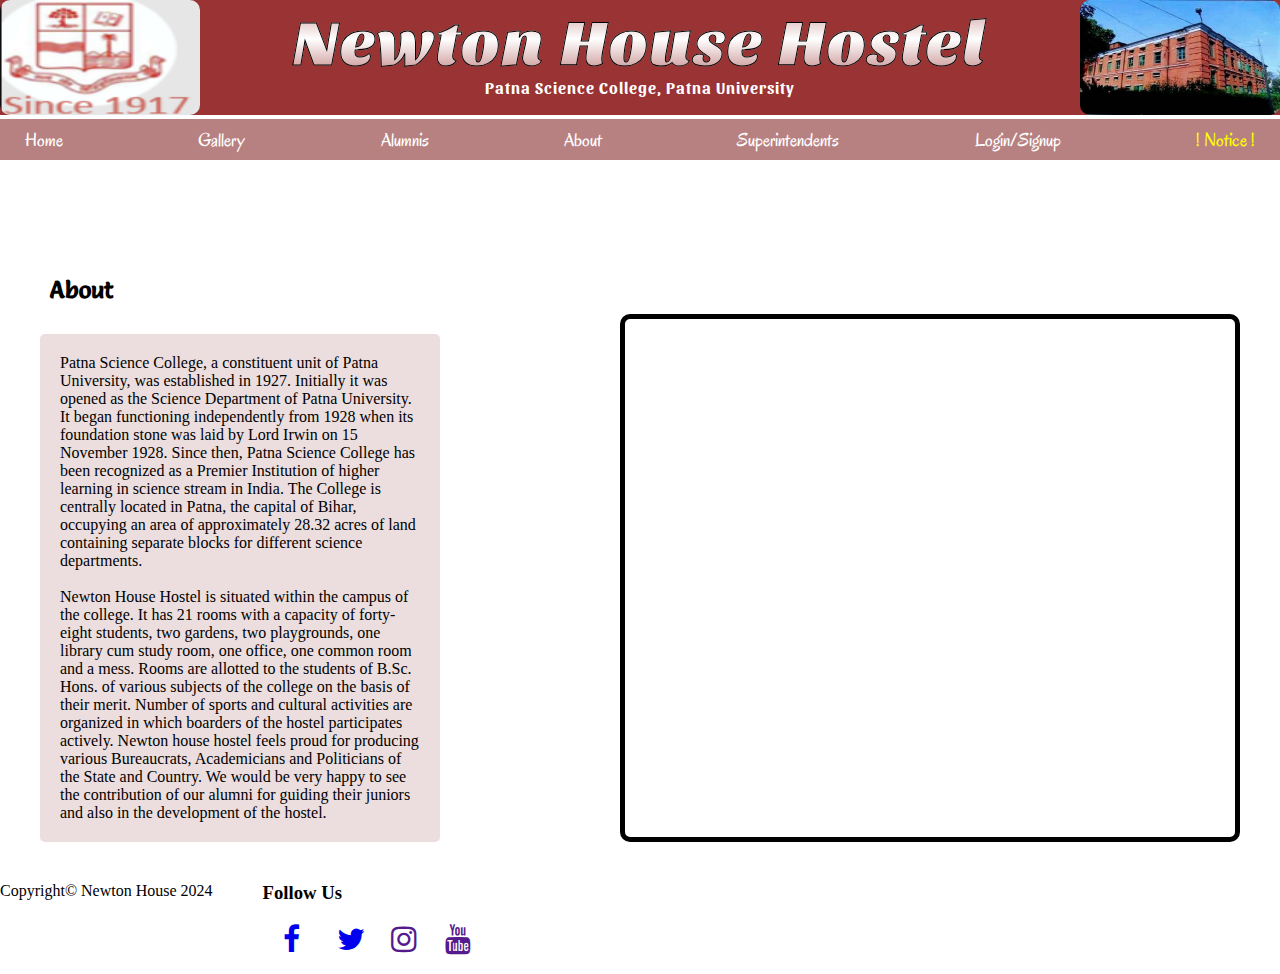
==== about.html @ 5949ee18 "Add files via upload" ====
<!DOCTYPE html>
<html lang="en">
<head>
    <meta charset="UTF-8">
    <meta name="viewport" content="width=device-width, initial-scale=1.0">
    <title>Newton House | About</title>
    <link rel="preconnect" href="https://fonts.googleapis.com">
    <link rel="preconnect" href="https://fonts.gstatic.com" crossorigin>
    <link href="https://fonts.googleapis.com/css2?family=Oregano&family=Sansita:ital,wght@1,900&display=swap" rel="stylesheet">
    <link href="https://fonts.googleapis.com/css2?family=Salsa&display=swap" rel="stylesheet">
    <link rel="stylesheet" href="https://cdnjs.cloudflare.com/ajax/libs/font-awesome/4.7.0/css/font-awesome.min.css">
    <link rel="stylesheet" href="about.css">
</head>
<body>
  <header>
    <div class="header">
      <nav class="nav">
      <div>
        <img src="PU Logo.png" width="200px" height="115px" class="image">
      </div>
      <div>
        <h1>Newton House Hostel</h1>
        <h4>Patna Science College, Patna University</h4>
      </div>
      <div>
        <img src="NH Logo.jpg" width="200px" height="115px" class="image">
      </div>
      
    </nav> 
    <nav>
      <div class="menu" id="navbar">
        <li style="list-style-type: none;">
          <ul>
            <a href="index.html">Home</a>
            <a href="gallery.html">Gallery</a>
            <a href="alumni.html">Alumnis</a>
            <a href="about.html">About</a>
            <a href="supt.html">Superintendents</a>
            <a href="login.html">Login/Signup</a>
            <a id="notice" href="notice.html">! Notice !</a>
            
          </ul>
        </li>
      </div>
    </nav> </div></header>

    <div class="content">
      <h2>About</h2>
      <div id="map">
      <p>P</b>atna Science College, a constituent unit of Patna University, was established in 1927. Initially it was opened as the Science Department of Patna University. It began functioning independently from 1928 when its foundation stone was laid by Lord Irwin on 15 November 1928. Since then, Patna Science College has been recognized as a Premier Institution of higher learning in science stream in India. The College is centrally located in Patna, the capital of Bihar, occupying an area of approximately 28.32 acres of land containing separate blocks for different science departments. <br> <br>
      Newton House Hostel is situated within the campus of the college. It has 21 rooms with a capacity of forty-eight students, two gardens, two playgrounds, one library cum study room, one office, one common room and a mess. Rooms are allotted to the students of B.Sc. Hons. of various subjects of the college on the basis of their merit. Number of sports and cultural activities are organized in which boarders of the hostel participates actively. Newton house hostel feels proud for producing various Bureaucrats, Academicians and Politicians of the State and Country. We would be very happy to see the contribution of our alumni for guiding their juniors and also in the development of the hostel.</p>
      <div class="location">
        <iframe src="https://www.google.com/maps/embed?pb=!1m14!1m8!1m3!1d14390.184714126395!2d85.1715495!3d25.6199923!3m2!1i1024!2i768!4f13.1!3m3!1m2!1s0x39ed58dcdeafffff%3A0xce89cb367e9abdee!2sNewton%20Hostel!5e0!3m2!1sen!2sin!4v1710163172621!5m2!1sen!2sin" width="600" height="450" style="border:0;" allowfullscreen="" loading="lazy" referrerpolicy="no-referrer-when-downgrade"></iframe>

        </div>
      </div>
    </div> 
  </div>
  
  <footer>
    <div class="foot-text">
      <p>Copyright© Newton House 2024</p>
    </div>
    <div class="follow">
      <h3>Follow Us</h3>
      <div class="social">
        <a href="#" class="fa fa-facebook"></a>
        <a href="#" class="fa fa-twitter"></a>
        <a href="" class="fa fa-instagram"></a>
        <a href="" class="fa fa-youtube"></a>
      </div>
    </div>
  </footer>
       

 
 <script src="script.js"></script>
</body>
</html>
---- about.css ----
*{
  padding: 0%;
  margin: 0;
  box-sizing: border-box;
}

.header{

 background-color: rgba(154, 51, 51, 1);
 height: 115px;

}

.image{
  background-size: cover;

  border: none;
  border-radius: 10px;
}

.nav{
  width: 100%;
  align-items: top;
  display: flex;
  justify-content: space-between;
  text-align: center;
  
}
.nav h1{
 
  padding-top: 0px;
  padding-bottom: 1px;
  font-size: 400%;
  font-weight: bolder;
  font-family: "Sansita", sans-serif;
  font-weight: 900;
  font-style: italic;
  letter-spacing: 3px;
  background: -webkit-linear-gradient(rgba(255, 255, 255, 0.44),rgba(255, 255, 255, 1), rgba(255, 255, 255, 0.39));
  -webkit-background-clip: text;
  -webkit-text-fill-color: transparent;
  -webkit-text-stroke-width: 1px;
  -webkit-text-stroke-color: black;
}

.nav h4{
  color: white;
  font-family: "Sansita", sans-serif;
  letter-spacing: 1px;
  padding-bottom: 2px;
}

.menu{
  float: left;
  overflow: hidden;
  width: 100%;

}

/* Page content */
.material {
 
}

/* The sticky class is added to the navbar with JS when it reaches its scroll position */
.sticky {
  position: fixed;
  top: 0;
  width: 100%;
}

/* Add some top padding to the page content to prevent sudden quick movement (as the navigation bar gets a new position at the top of the page (position:fixed and top:0) */
.sticky + .material {
  
}

.menu li ul{
  list-style-type: none;
  display: flex;
  align-items: center;
  justify-content: space-between;
  padding: 8px 25px 8px 25px;
  border: none;
  background-color: rgba(184, 129, 129, 1);
}

.menu li ul a{
  text-decoration: none;
  color: white;
  font-family: "Oregano", cursive;
  font-size: larger;
  transition: transform .2s;
}

.menu li ul a:hover{
  cursor: pointer;
  color: rgba(0, 0, 255, 0.487);
  transform: scale(1.5);
  
 
}

.menu li ul a#notice{
  text-decoration: none;
  color: yellow;
}

.content{
  padding: 30px ;
  padding-top: 100px;
  margin: 10px;
  
}

.content h2{
  font-family: "Salsa", cursive;
  padding: 10px;
  padding-top: 50px;

}

.content p{
  padding: 20px;
  margin-top: 20px;
  border: none;
  background-color: rgba(236, 222, 222, 1);
  border-radius: 5px;
  width: 400px;
}

#map{
  display: flex;
  justify-content: space-between;
}

.location{
  border: 5px solid black;
  border-radius: 10px;
  padding: 5px;
  padding-top: 40px;
  
}

footer{
  display: flex;
  justify-content: space-between;
  float: left;
}

.follow{margin-left: 50px;
  

}
/* Style all font awesome icons */
.fa {
  padding: 20px;
  font-size: 30px;
  width: 50px;
  text-align: center;
  text-decoration: none;
}

/* Add a hover effect if you want */
.fa:hover {
  opacity: 0.7;
}
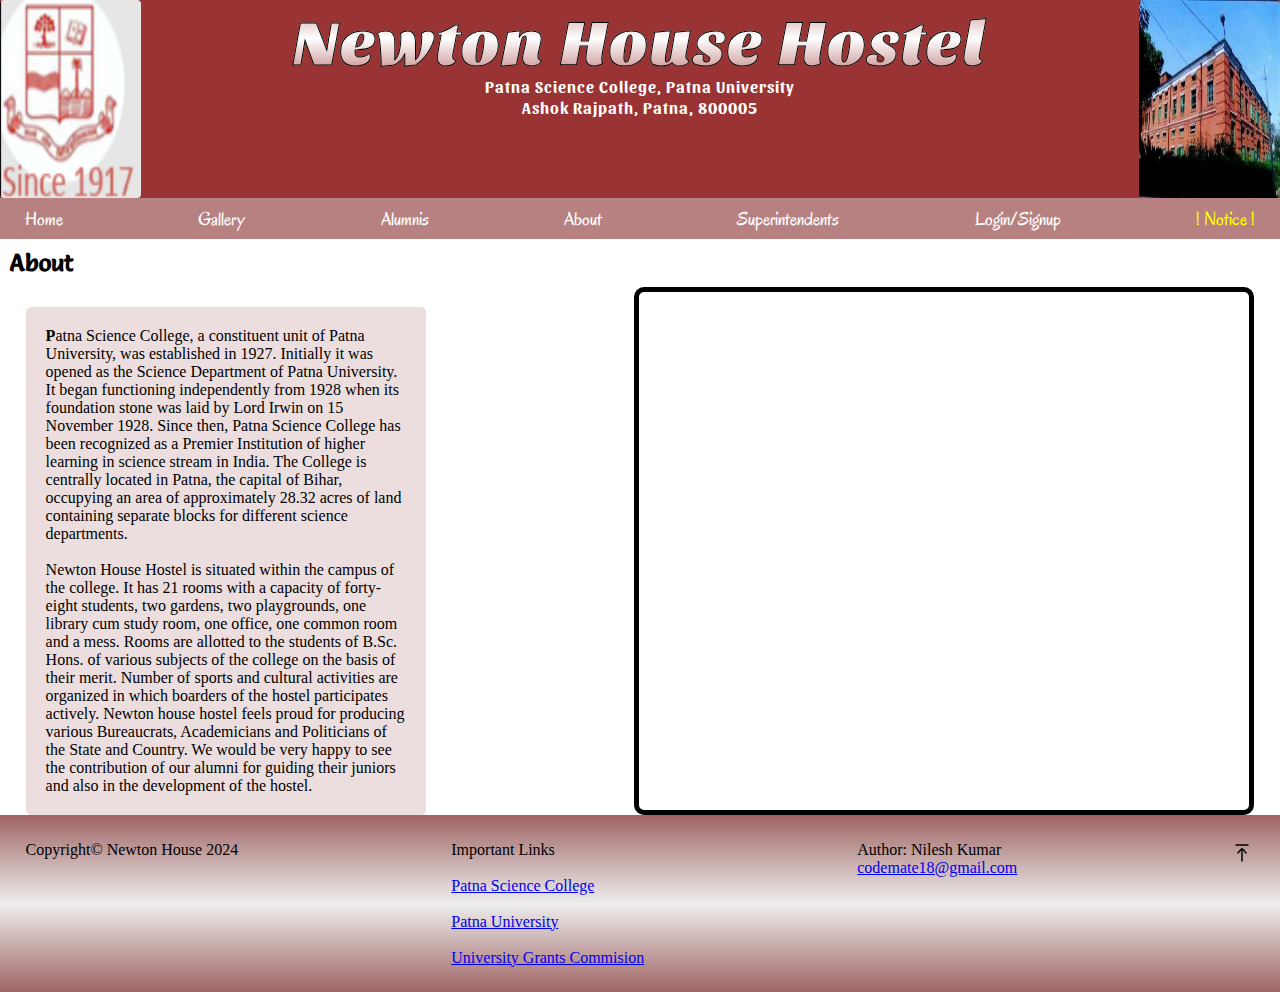
==== commit b991a230: "Add files via upload" ====
--- a/about.html
+++ b/about.html
@@ -1,36 +1,48 @@
 <!DOCTYPE html>
 <html lang="en">
-<head>
-    <meta charset="UTF-8">
-    <meta name="viewport" content="width=device-width, initial-scale=1.0">
+  <head>
+    <meta charset="UTF-8" />
+    <meta name="viewport" content="width=device-width, initial-scale=1.0" />
     <title>Newton House | About</title>
-    <link rel="preconnect" href="https://fonts.googleapis.com">
-    <link rel="preconnect" href="https://fonts.gstatic.com" crossorigin>
-    <link href="https://fonts.googleapis.com/css2?family=Oregano&family=Sansita:ital,wght@1,900&display=swap" rel="stylesheet">
-    <link href="https://fonts.googleapis.com/css2?family=Salsa&display=swap" rel="stylesheet">
-    <link rel="stylesheet" href="https://cdnjs.cloudflare.com/ajax/libs/font-awesome/4.7.0/css/font-awesome.min.css">
-    <link rel="stylesheet" href="about.css">
-</head>
-<body>
-  <header>
-    <div class="header">
-      <nav class="nav">
-      <div>
-        <img src="PU Logo.png" width="200px" height="115px" class="image">
+    <link rel="preconnect" href="https://fonts.googleapis.com" />
+    <link rel="preconnect" href="https://fonts.gstatic.com" crossorigin />
+    <link
+      href="https://fonts.googleapis.com/css2?family=Oregano&family=Sansita:ital,wght@1,900&display=swap"
+      rel="stylesheet"
+    />
+    <link
+      href="https://fonts.googleapis.com/css2?family=Salsa&display=swap"
+      rel="stylesheet"
+    />
+    <link
+      rel="stylesheet"
+      href="https://cdnjs.cloudflare.com/ajax/libs/font-awesome/4.7.0/css/font-awesome.min.css"
+    />
+    <link rel="stylesheet" href="about.css" />
+  </head>
+  <body>
+    <header>
+      <div class="header">
+        <nav class="nav">
+          <div>
+            <img src="PU Logo.png" class="image" />
+          </div>
+
+          <div class="head-text">
+            <h1>Newton House Hostel</h1>
+            <h4>Patna Science College, Patna University</h4>
+            <h4>Ashok Rajpath, Patna, 800005</h4>
+          </div>
+
+          <div>
+            <img src="NH Logo.jpg" class="image" />
+          </div>
+        </nav>
       </div>
-      <div>
-        <h1>Newton House Hostel</h1>
-        <h4>Patna Science College, Patna University</h4>
-      </div>
-      <div>
-        <img src="NH Logo.jpg" width="200px" height="115px" class="image">
-      </div>
-      
-    </nav> 
-    <nav>
-      <div class="menu" id="navbar">
-        <li style="list-style-type: none;">
-          <ul>
+
+      <nav>
+        <div class="menu" id="navbar">
+          <div class="topnav" id="mytopnav">
             <a href="index.html">Home</a>
             <a href="gallery.html">Gallery</a>
             <a href="alumni.html">Alumnis</a>
@@ -38,42 +50,96 @@
             <a href="supt.html">Superintendents</a>
             <a href="login.html">Login/Signup</a>
             <a id="notice" href="notice.html">! Notice !</a>
-            
-          </ul>
-        </li>
+            <a href="javascript:void(0);" class="icon" onclick="myFunction()">
+              <i class="fa fa-bars"></i>
+            </a>
+          </div>
+        </div>
+      </nav>
+    </header>
+
+    <h2>About</h2>
+    <div id="map">
+      <div class="text">
+        <p>
+          <b>P</b>atna Science College, a constituent unit of Patna University,
+          was established in 1927. Initially it was opened as the Science
+          Department of Patna University. It began functioning independently
+          from 1928 when its foundation stone was laid by Lord Irwin on 15
+          November 1928. Since then, Patna Science College has been recognized
+          as a Premier Institution of higher learning in science stream in
+          India. The College is centrally located in Patna, the capital of
+          Bihar, occupying an area of approximately 28.32 acres of land
+          containing separate blocks for different science departments.
+          <br /><br />
+          Newton House Hostel is situated within the campus of the college. It
+          has 21 rooms with a capacity of forty-eight students, two gardens, two
+          playgrounds, one library cum study room, one office, one common room
+          and a mess. Rooms are allotted to the students of B.Sc. Hons. of
+          various subjects of the college on the basis of their merit. Number of
+          sports and cultural activities are organized in which boarders of the
+          hostel participates actively. Newton house hostel feels proud for
+          producing various Bureaucrats, Academicians and Politicians of the
+          State and Country. We would be very happy to see the contribution of
+          our alumni for guiding their juniors and also in the development of
+          the hostel.
+        </p>
       </div>
-    </nav> </div></header>
+      <div class="location">
+        <iframe
+          src="https://www.google.com/maps/embed?pb=!1m14!1m8!1m3!1d14390.184714126395!2d85.1715495!3d25.6199923!3m2!1i1024!2i768!4f13.1!3m3!1m2!1s0x39ed58dcdeafffff%3A0xce89cb367e9abdee!2sNewton%20Hostel!5e0!3m2!1sen!2sin!4v1710163172621!5m2!1sen!2sin"
+          width="600"
+          height="450"
+          style="border: 0"
+          allowfullscreen=""
+          loading="lazy"
+          referrerpolicy="no-referrer-when-downgrade"
+        ></iframe>
+      </div>
+    </div>
 
-    <div class="content">
-      <h2>About</h2>
-      <div id="map">
-      <p>P</b>atna Science College, a constituent unit of Patna University, was established in 1927. Initially it was opened as the Science Department of Patna University. It began functioning independently from 1928 when its foundation stone was laid by Lord Irwin on 15 November 1928. Since then, Patna Science College has been recognized as a Premier Institution of higher learning in science stream in India. The College is centrally located in Patna, the capital of Bihar, occupying an area of approximately 28.32 acres of land containing separate blocks for different science departments. <br> <br>
-      Newton House Hostel is situated within the campus of the college. It has 21 rooms with a capacity of forty-eight students, two gardens, two playgrounds, one library cum study room, one office, one common room and a mess. Rooms are allotted to the students of B.Sc. Hons. of various subjects of the college on the basis of their merit. Number of sports and cultural activities are organized in which boarders of the hostel participates actively. Newton house hostel feels proud for producing various Bureaucrats, Academicians and Politicians of the State and Country. We would be very happy to see the contribution of our alumni for guiding their juniors and also in the development of the hostel.</p>
-      <div class="location">
-        <iframe src="https://www.google.com/maps/embed?pb=!1m14!1m8!1m3!1d14390.184714126395!2d85.1715495!3d25.6199923!3m2!1i1024!2i768!4f13.1!3m3!1m2!1s0x39ed58dcdeafffff%3A0xce89cb367e9abdee!2sNewton%20Hostel!5e0!3m2!1sen!2sin!4v1710163172621!5m2!1sen!2sin" width="600" height="450" style="border:0;" allowfullscreen="" loading="lazy" referrerpolicy="no-referrer-when-downgrade"></iframe>
+    <footer>
+      <div class="footer">
+        <div class="copy">
+          <p>Copyright© Newton House 2024</p>
+        </div>
 
+        <div class="sitemap">
+          <div><p>Important Links</p></div>
+
+          <div>
+            <a href="https://patnasciencecollege.ac.in/"
+              >Patna Science College</a
+            >
+          </div>
+
+          <div><a href="https://pup.ac.in/#">Patna University</a></div>
+          <div>
+            <a href="https://www.ugc.gov.in/">University Grants Commision</a>
+          </div>
+        </div>
+
+        <div class="mail">
+          <p>
+            Author: Nilesh Kumar <br />
+            <a href="mailto:codemate18@gmail.com"
+              >codemate18@gmail.com</a
+            >
+          </p>
+        </div>
+
+        <div class="backtop">
+          <a href="index.html"><svg xmlns="http://www.w3.org/2000/svg" viewBox="0 0 24 24" width="24" height="24" color="#000000" fill="none">
+            <path d="M18 4L6 4" stroke="currentColor" stroke-width="1.5" stroke-linecap="round" />
+            <path d="M12 8V20" stroke="currentColor" stroke-width="1.5" stroke-linecap="round" stroke-linejoin="round" />
+            <path d="M16 12C16 12 13.054 8.00001 12 8C10.9459 7.99999 8 12 8 12" stroke="currentColor" stroke-width="1.5" stroke-linecap="round" stroke-linejoin="round" />
+        </svg></a>
+          
         </div>
       </div>
-    </div> 
-  </div>
-  
-  <footer>
-    <div class="foot-text">
-      <p>Copyright© Newton House 2024</p>
-    </div>
-    <div class="follow">
-      <h3>Follow Us</h3>
-      <div class="social">
-        <a href="#" class="fa fa-facebook"></a>
-        <a href="#" class="fa fa-twitter"></a>
-        <a href="" class="fa fa-instagram"></a>
-        <a href="" class="fa fa-youtube"></a>
-      </div>
-    </div>
-  </footer>
-       
+    </footer>
 
- 
- <script src="script.js"></script>
-</body>
-</html>+    <script src="script.js"></script>
+    <script src="header.js"></script>
+  </body>
+</html>
--- a/about.css
+++ b/about.css
@@ -4,78 +4,64 @@
   box-sizing: border-box;
 }
 
-.header{
-
- background-color: rgba(154, 51, 51, 1);
- height: 115px;
-
-}
-
-.image{
-  background-size: cover;
-
-  border: none;
-  border-radius: 10px;
-}
-
-.nav{
-  width: 100%;
+.header {
+  background-color: rgba(154, 51, 51, 1);
+  height: 22vh;
+  width: 100vw;
+  margin: 0px;
+  padding: 0px;
+  
+}
+
+.image {
+  border-radius: 4px;
+  height: 22vh;
+  width: 11vw;
+}
+
+.nav {
+  width: 100vw;
   align-items: top;
   display: flex;
   justify-content: space-between;
   text-align: center;
   
 }
-.nav h1{
- 
+.nav h1 {
+  margin-top: 0vh;
   padding-top: 0px;
-  padding-bottom: 1px;
-  font-size: 400%;
-  font-weight: bolder;
+  font-size: 5vw;
   font-family: "Sansita", sans-serif;
   font-weight: 900;
   font-style: italic;
   letter-spacing: 3px;
-  background: -webkit-linear-gradient(rgba(255, 255, 255, 0.44),rgba(255, 255, 255, 1), rgba(255, 255, 255, 0.39));
+  background: -webkit-linear-gradient(
+    rgba(255, 255, 255, 0.44),
+    rgba(255, 255, 255, 1),
+    rgba(255, 255, 255, 0.39)
+  );
   -webkit-background-clip: text;
   -webkit-text-fill-color: transparent;
   -webkit-text-stroke-width: 1px;
   -webkit-text-stroke-color: black;
 }
 
-.nav h4{
+.nav h4 {
+  
   color: white;
   font-family: "Sansita", sans-serif;
+  font-size: 1.25vw;
   letter-spacing: 1px;
   padding-bottom: 2px;
 }
 
-.menu{
+.menu {
   float: left;
   overflow: hidden;
-  width: 100%;
-
-}
-
-/* Page content */
-.material {
- 
-}
-
-/* The sticky class is added to the navbar with JS when it reaches its scroll position */
-.sticky {
-  position: fixed;
-  top: 0;
-  width: 100%;
-}
-
-/* Add some top padding to the page content to prevent sudden quick movement (as the navigation bar gets a new position at the top of the page (position:fixed and top:0) */
-.sticky + .material {
-  
-}
-
-.menu li ul{
-  list-style-type: none;
+  width: 100vw;
+}
+
+.topnav {
   display: flex;
   align-items: center;
   justify-content: space-between;
@@ -84,42 +70,40 @@
   background-color: rgba(184, 129, 129, 1);
 }
 
-.menu li ul a{
+.topnav a {
   text-decoration: none;
   color: white;
   font-family: "Oregano", cursive;
   font-size: larger;
-  transition: transform .2s;
-}
-
-.menu li ul a:hover{
+  transition: transform 0.2s;
+}
+
+.topnav a:hover {
   cursor: pointer;
   color: rgba(0, 0, 255, 0.487);
   transform: scale(1.5);
-  
- 
-}
-
-.menu li ul a#notice{
+}
+
+.topnav a#notice {
   text-decoration: none;
   color: yellow;
 }
 
-.content{
-  padding: 30px ;
-  padding-top: 100px;
-  margin: 10px;
-  
-}
-
-.content h2{
+#map{
+  display: flex;
+  justify-content: space-between;
+  padding-left: 2vw;
+  padding-right: 2vw;
+}
+
+h2{
   font-family: "Salsa", cursive;
   padding: 10px;
   padding-top: 50px;
 
 }
 
-.content p{
+.text p{
   padding: 20px;
   margin-top: 20px;
   border: none;
@@ -128,10 +112,7 @@
   width: 400px;
 }
 
-#map{
-  display: flex;
-  justify-content: space-between;
-}
+
 
 .location{
   border: 5px solid black;
@@ -140,27 +121,133 @@
   padding-top: 40px;
   
 }
-
-footer{
-  display: flex;
-  justify-content: space-between;
+.footer {
+  background-color: rgba(165, 42, 42, 0.312);
+  display: flex;
+  justify-content: space-between;
+  padding: 2vw;
+  gap: 1vw;
+  background: -webkit-linear-gradient(#9f6464, #eee, #9f6464);
+  height: fit-content;
+  width: 100vw;
+  
+}
+
+.sitemap{
+  display: flex;
+  flex-direction: column;
+  gap: 2vh;
+}
+
+
+.backtop a {
+  text-decoration: none;
+  color: black;
+
+}
+
+
+.icon {
+  display: none;
+  text-decoration: none;
+}
+
+
+
+
+
+@media screen and (max-width: 600px) {
+  
+  .topnav a:not(:first-child) {display: none;}
+  .topnav a.icon {
+    float: right;
+    display: block;
+  }
+
+
+.topnav.responsive {
+  
+  background-color: rgba(184, 129, 129, 1);
+  position: relative;
+  display: flex;
+  flex-direction: column;
+  line-height : 5vh;
+}
+.topnav.responsive a.icon {
+  position: absolute;
+  float: right;
+  right: 5%;
+}
+
+.topnav.responsive a {
   float: left;
-}
-
-.follow{margin-left: 50px;
-  
-
-}
-/* Style all font awesome icons */
-.fa {
-  padding: 20px;
-  font-size: 30px;
-  width: 50px;
-  text-align: center;
-  text-decoration: none;
-}
-
-/* Add a hover effect if you want */
-.fa:hover {
-  opacity: 0.7;
+  display: flex;
+  flex-direction: column;
+  text-align: left;
+
+}
+
+
+
+
+  .nav h1{
+    display: block;
+    
+  }
+
+  .header{
+    height: 10vh;
+    
+
+  }
+
+  .image{
+    height: 10vh;
+    width: 20vw;
+  }
+
+
+  #map{
+    width: 100vw;
+    display: block;
+    height: 150vh;
+   
+   
+  
+  }
+
+  .text p{
+     width: 100%;
+   
+  }
+
+  .location{
+    border: none;
+    border-radius: 5px;
+    width: 95vw;
+    height: 50vh;
+   
+  }
+  
+  .location iframe{
+    width: 95vw;
+
+  }
+
+  
+
+
+  .footer{
+    flex-direction: column;
+    bottom: 0;
+    gap: 2vh;
+    width: 100%;
+    height: fit-content;
+
+  }
+
+  .sitemap{
+    display: grid;
+    gap: 2vh;
+  }
 }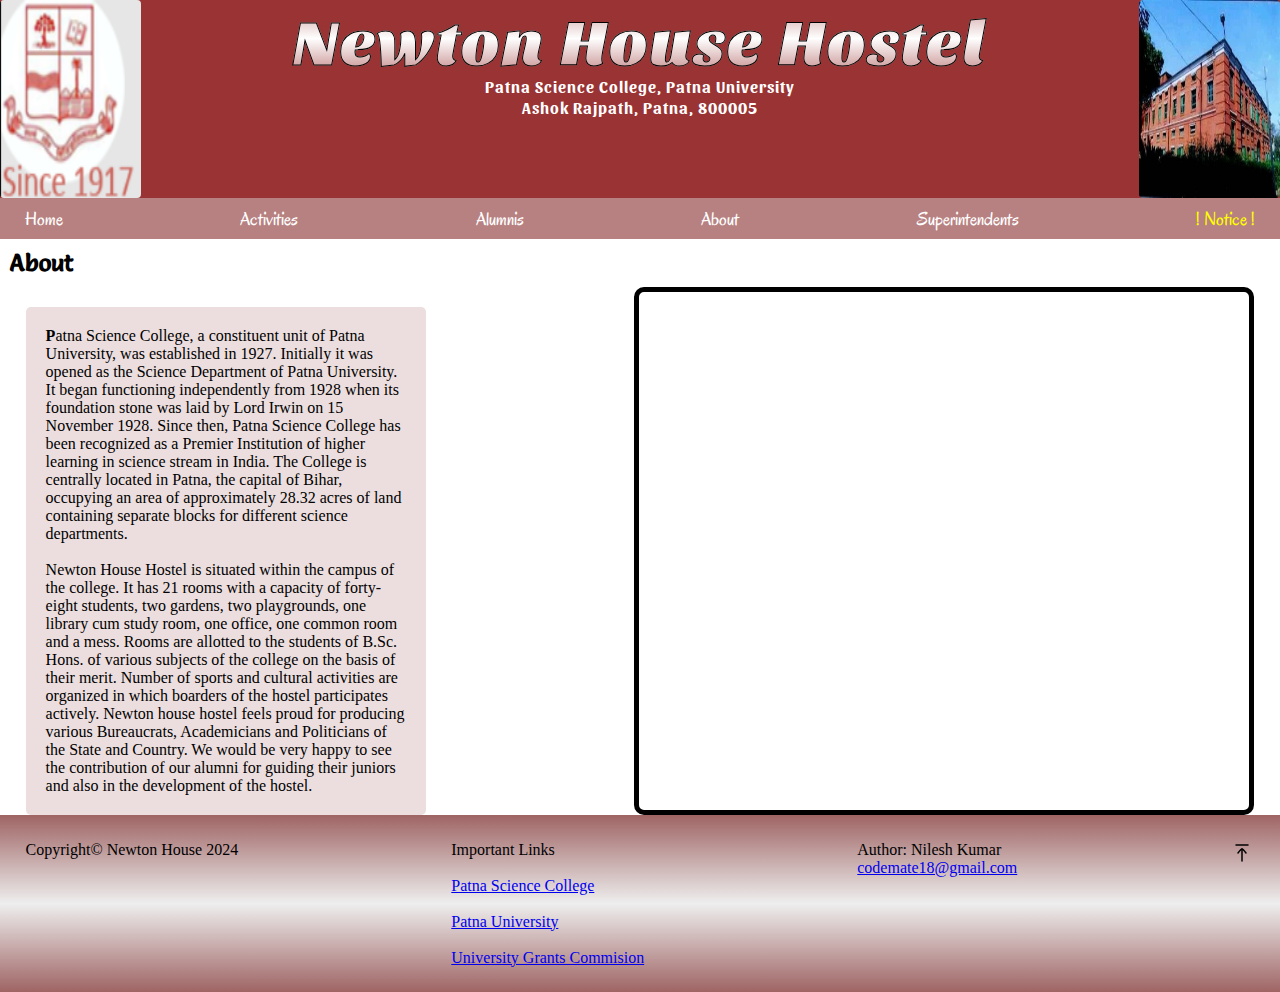
==== commit bb6f7447: "Add files via upload" ====
--- a/about.html
+++ b/about.html
@@ -44,11 +44,11 @@
         <div class="menu" id="navbar">
           <div class="topnav" id="mytopnav">
             <a href="index.html">Home</a>
-            <a href="gallery.html">Gallery</a>
+            <a href="gallery.html">Activities</a>
             <a href="alumni.html">Alumnis</a>
             <a href="about.html">About</a>
             <a href="supt.html">Superintendents</a>
-            <a href="login.html">Login/Signup</a>
+           
             <a id="notice" href="notice.html">! Notice !</a>
             <a href="javascript:void(0);" class="icon" onclick="myFunction()">
               <i class="fa fa-bars"></i>
